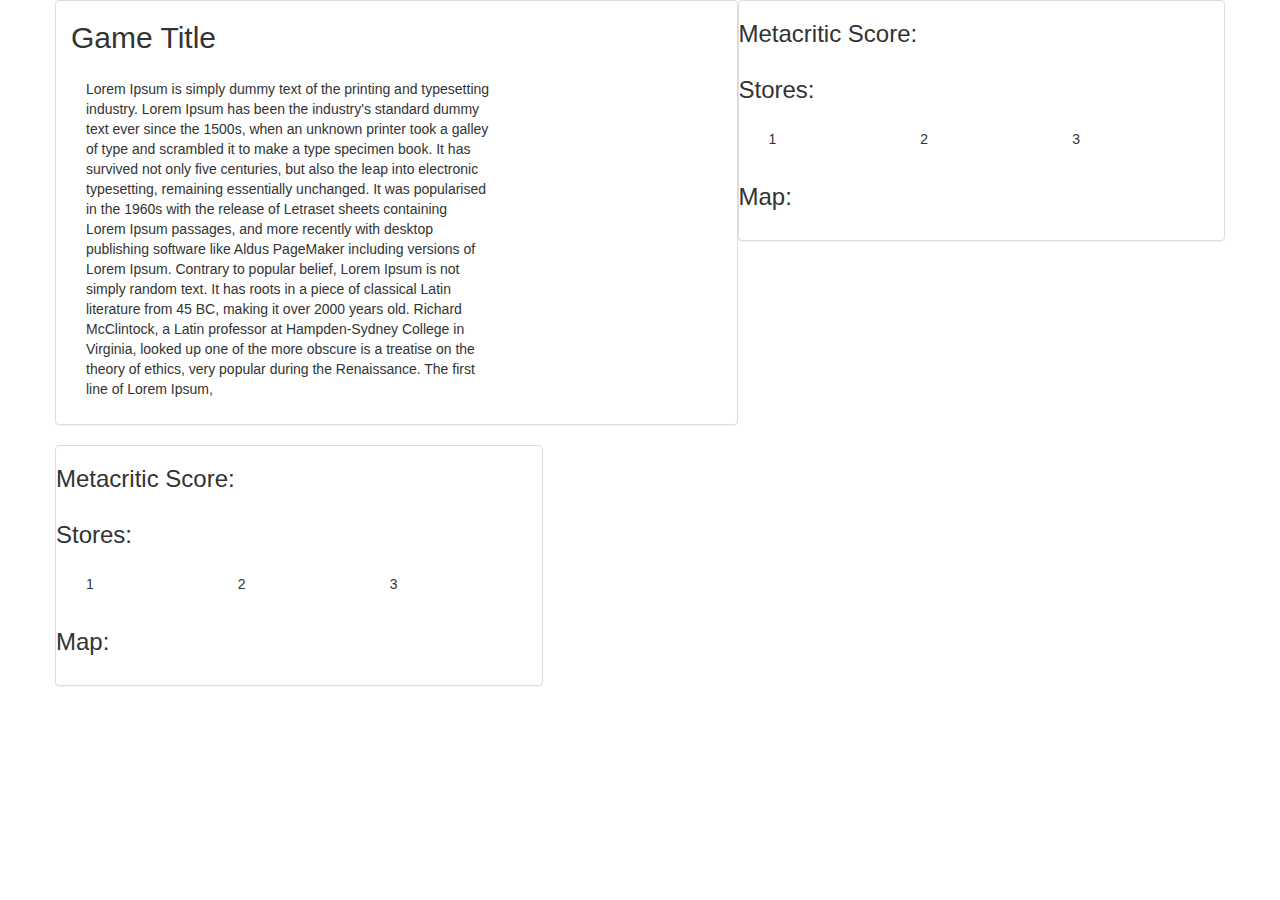
==== gameInfo.html @ 1e5939c0 "initial files" ====
<!DOCTYPE html>
<html lang="en-us">

<head>
    <meta charset="UTF-8">
    <meta name="viewport" content="width=device-width, initial-scale=1.0">
    <title>GameHub</title>
    <link rel="shortcut icon" href="assets/images/icon.png">    
    <!-- Bootstrap -->
    <link rel="stylesheet" href="https://maxcdn.bootstrapcdn.com/bootstrap/3.3.7/css/bootstrap.min.css">
    <!-- CSS -->
    <link rel="stylesheet" href="assets/css/style.css">
</head>

<body>
    <div class="container" id="main">
        <div class="row" id="header">

            <div class="panel panel-default col-lg-7">
                <h2 class="col-xl-12" id="title">Game Title</h2>
                <div class="panel-body row">
                    <p class="col-xs-8">
                        Lorem Ipsum is simply dummy text of the printing and typesetting industry. Lorem Ipsum has been the industry's standard dummy
                        text ever since the 1500s, when an unknown printer took a galley of type and scrambled it to make
                        a type specimen book. It has survived not only five centuries, but also the leap into electronic
                        typesetting, remaining essentially unchanged. It was popularised in the 1960s with the release of
                        Letraset sheets containing Lorem Ipsum passages, and more recently with desktop publishing software
                        like Aldus PageMaker including versions of Lorem Ipsum. Contrary to popular belief, Lorem Ipsum is
                        not simply random text. It has roots in a piece of classical Latin literature from 45 BC, making
                        it over 2000 years old. Richard McClintock, a Latin professor at Hampden-Sydney College in Virginia,
                        looked up one of the more obscure is a treatise on the theory of ethics, very popular during the
                        Renaissance. The first line of Lorem Ipsum,</p>
                    <img src="http://via.placeholder.com/200x300" class="col-md-4" alt="">

                </div>
            </div>
            <div class="panel panel-default col-lg-5">
                <div class="panel-header row">
                    <h3 class="col-xl-12">Metacritic Score:
                        <span id="score"></span>
                    </h3>
                </div>
                <div class="panel-header row">
                    <h3 class="col-xl-12">Stores:</h3>
                </div>
                <div class="panel-body row">
                    <div class="col-sm-4">1</div>
                    <div class="col-sm-4">2</div>
                    <div class="col-sm-4">3</div>
                </div>

                <div class="panel-header row">
                    <h3 class="col-xl-12">Map:</h3>
                    <img src="http://via.placeholder.com/400x200" class="col-xl-12" alt="">
                </div>
            </div>
        </div>
        <div class="row">
            <div class="panel panel-default col-lg-5">
                <div class="panel-header row">
                    <h3 class="col-xl-12">Metacritic Score:
                    </h3>
                </div>
                <div class="panel-header row">
                    <h3 class="col-xl-12">Stores:</h3>
                </div>
                <div class="panel-body row">
                    <div class="col-sm-4">1</div>
                    <div class="col-sm-4">2</div>
                    <div class="col-sm-4">3</div>
                </div>

                <div class="panel-header row">
                    <h3 class="col-xl-12">Map:</h3>
                    <img src="http://via.placeholder.com/400x200" class="col-xl-12" alt="">
                </div>
            </div>

        </div>
    </div>

    <!-- jQuery -->
    <script src="https://cdnjs.cloudflare.com/ajax/libs/jquery/3.2.1/jquery.min.js"></script>
    <!-- Javascript  -->
    <script src="assets/javascript/gameInfoPage.js"></script>
</body>

</html>
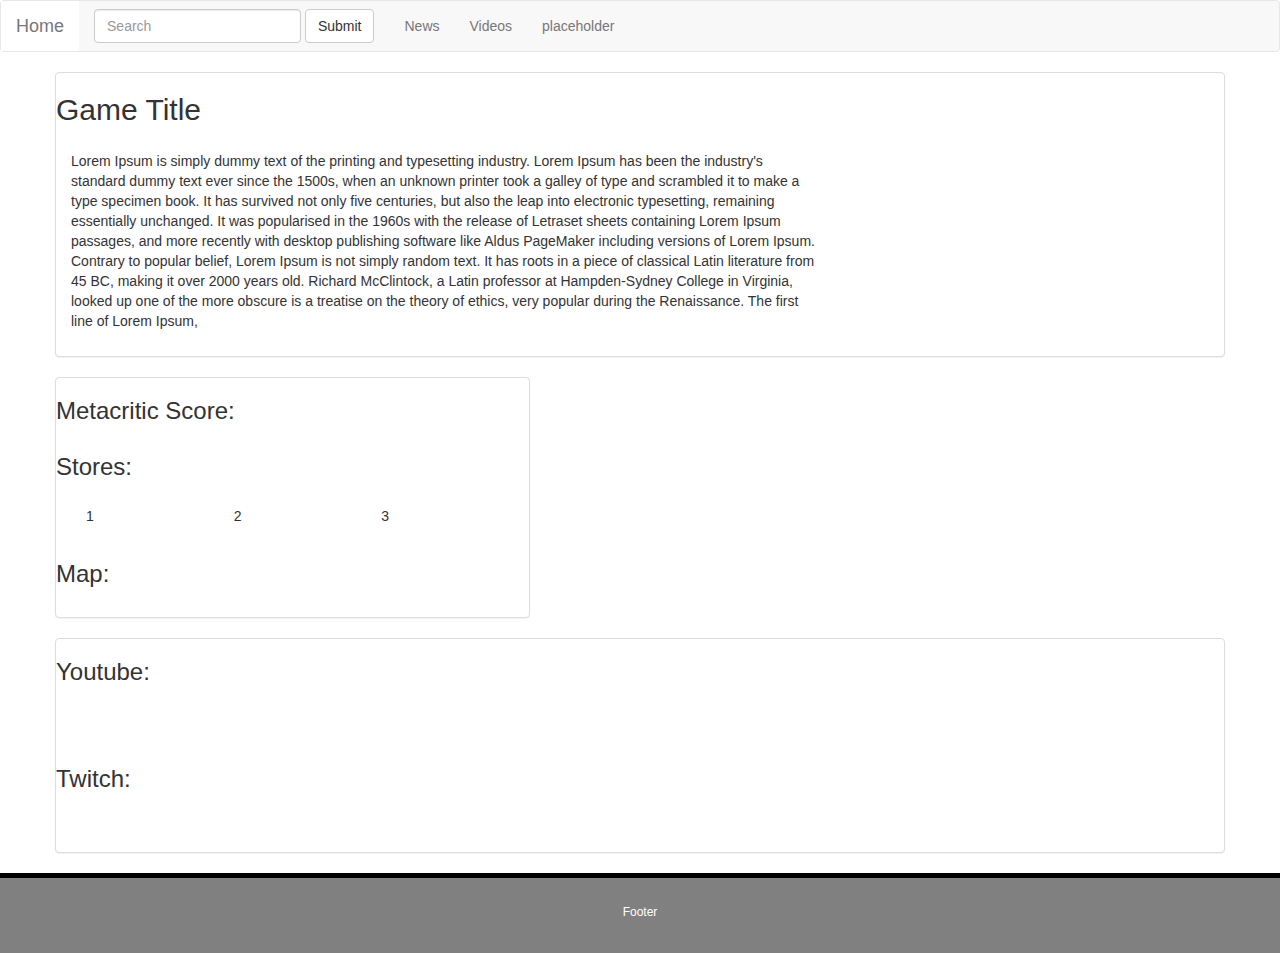
==== commit ff4d6116: "modified layout" ====
--- a/gameInfo.html
+++ b/gameInfo.html
@@ -5,84 +5,145 @@
     <meta charset="UTF-8">
     <meta name="viewport" content="width=device-width, initial-scale=1.0">
     <title>GameHub</title>
-    <link rel="shortcut icon" href="assets/images/icon.png">    
+    <link rel="shortcut icon" href="assets/images/icon.png">
     <!-- Bootstrap -->
     <link rel="stylesheet" href="https://maxcdn.bootstrapcdn.com/bootstrap/3.3.7/css/bootstrap.min.css">
     <!-- CSS -->
-    <link rel="stylesheet" href="assets/css/style.css">
+    <link rel="stylesheet" href="assets/css/gameInfo.css">
+    <!-- Firebase -->
+    <script src="https://www.gstatic.com/firebasejs/4.8.0/firebase.js"></script>
 </head>
 
 <body>
-    <div class="container" id="main">
-        <div class="row" id="header">
-
-            <div class="panel panel-default col-lg-7">
-                <h2 class="col-xl-12" id="title">Game Title</h2>
-                <div class="panel-body row">
-                    <p class="col-xs-8">
-                        Lorem Ipsum is simply dummy text of the printing and typesetting industry. Lorem Ipsum has been the industry's standard dummy
-                        text ever since the 1500s, when an unknown printer took a galley of type and scrambled it to make
-                        a type specimen book. It has survived not only five centuries, but also the leap into electronic
-                        typesetting, remaining essentially unchanged. It was popularised in the 1960s with the release of
-                        Letraset sheets containing Lorem Ipsum passages, and more recently with desktop publishing software
-                        like Aldus PageMaker including versions of Lorem Ipsum. Contrary to popular belief, Lorem Ipsum is
-                        not simply random text. It has roots in a piece of classical Latin literature from 45 BC, making
-                        it over 2000 years old. Richard McClintock, a Latin professor at Hampden-Sydney College in Virginia,
-                        looked up one of the more obscure is a treatise on the theory of ethics, very popular during the
-                        Renaissance. The first line of Lorem Ipsum,</p>
-                    <img src="http://via.placeholder.com/200x300" class="col-md-4" alt="">
-
+    <div>
+        <nav class="navbar navbar-default">
+            <div class="container-fluid">
+                <!-- Brand and toggle get grouped for better mobile display -->
+                <div class="navbar-header">
+                    <button type="button" class="navbar-toggle collapsed" data-toggle="collapse" data-target="#bs-example-navbar-collapse-1"
+                        aria-expanded="false">
+                        <span class="sr-only">Toggle navigation</span>
+                        <span class="icon-bar"></span>
+                        <span class="icon-bar"></span>
+                        <span class="icon-bar"></span>
+                    </button>
+                    <a class="navbar-brand btn-default" href="#">Home</a>
+                </div>
+                <form class="navbar-form navbar-left">
+                    <div class="form-group">
+                        <input type="text" class="form-control" placeholder="Search">
+                    </div>
+                    <button type="submit" class="btn btn-default">Submit</button>
+                </form>
+                <!-- Collect the nav links, forms, and other content for toggling -->
+                <div class="collapse navbar-collapse" id="bs-example-navbar-collapse-1">
+                    <ul class="nav navbar-nav">
+                        <li>
+                            <a href="#">News
+                                <span class="sr-only">(current)</span>
+                            </a>
+                        </li>
+                        <li>
+                            <a href="#">Videos</a>
+                        </li>
+                        <li>
+                            <a href="index.html">placeholder</a>
+                        </li>
+                        <li>
+                            <a href="#"></a>
+                        </li>
+                    </ul>
                 </div>
             </div>
-            <div class="panel panel-default col-lg-5">
+        </nav>
+    </div>
+    <div class="container" id="main">
+
+
+        <div class="row panel panel-default">
+            <h2 class="col-xl-12" id="title">Game Title</h2>
+            <div class="panel-body row">
+                <p class="col-xs-8">
+                    Lorem Ipsum is simply dummy text of the printing and typesetting industry. Lorem Ipsum has been the industry's standard dummy
+                    text ever since the 1500s, when an unknown printer took a galley of type and scrambled it to make a type
+                    specimen book. It has survived not only five centuries, but also the leap into electronic typesetting,
+                    remaining essentially unchanged. It was popularised in the 1960s with the release of Letraset sheets
+                    containing Lorem Ipsum passages, and more recently with desktop publishing software like Aldus PageMaker
+                    including versions of Lorem Ipsum. Contrary to popular belief, Lorem Ipsum is not simply random text.
+                    It has roots in a piece of classical Latin literature from 45 BC, making it over 2000 years old. Richard
+                    McClintock, a Latin professor at Hampden-Sydney College in Virginia, looked up one of the more obscure
+                    is a treatise on the theory of ethics, very popular during the Renaissance. The first line of Lorem Ipsum,</p>
+                <img src="http://via.placeholder.com/200x300" class="col-xs-4" alt="">
+
+            </div>
+        </div>
+        <div class="row panel panel-default col-lg-5">
+            <div class="panel-header row">
+                <h3>Metacritic Score:
+                    <span id="score"></span>
+                </h3>
+            </div>
+            <div class="panel-header row">
+                <h3>Stores:</h3>
+            </div>
+            <div class="panel-body row">
+                <div class="col-sm-4">1</div>
+                <div class="col-sm-4">2</div>
+                <div class="col-sm-4">3</div>
+            </div>
+
+            <div class="panel-header row">
+                <h3>Map:</h3>
+                <img src="http://via.placeholder.com/400x200" class="col-xl-12" alt="">
+            </div>
+        </div>
+        <div class="row">
+            <div class="panel panel-default col-lg-12">
                 <div class="panel-header row">
-                    <h3 class="col-xl-12">Metacritic Score:
-                        <span id="score"></span>
-                    </h3>
-                </div>
-                <div class="panel-header row">
-                    <h3 class="col-xl-12">Stores:</h3>
+                    <h3 class="col-xl-12">Youtube:</h3>
                 </div>
                 <div class="panel-body row">
-                    <div class="col-sm-4">1</div>
-                    <div class="col-sm-4">2</div>
-                    <div class="col-sm-4">3</div>
+                    <div class="col-sm-4">
+                        <img src="http://via.placeholder.com/200x250" class="col-xl-12" alt="">
+                    </div>
+                    <div class="col-sm-4">
+                        <img src="http://via.placeholder.com/200x250" class="col-xl-12" alt="">
+                    </div>
+                    <div class="col-sm-4">
+                        <img src="http://via.placeholder.com/200x250" class="col-xl-12" alt="">
+                    </div>
                 </div>
 
                 <div class="panel-header row">
-                    <h3 class="col-xl-12">Map:</h3>
-                    <img src="http://via.placeholder.com/400x200" class="col-xl-12" alt="">
+                    <h3 class="col-xl-12">Twitch:</h3>
+                </div>
+                <div class="panel-body row">
+                    <div class="col-sm-4">
+                        <img src="http://via.placeholder.com/200x250" class="col-xl-12" alt="">
+                    </div>
+                    <div class="col-sm-4">
+                        <img src="http://via.placeholder.com/200x250" class="col-xl-12" alt="">
+                    </div>
+                    <div class="col-sm-4">
+                        <img src="http://via.placeholder.com/200x250" class="col-xl-12" alt="">
+                    </div>
                 </div>
             </div>
         </div>
-        <div class="row">
-            <div class="panel panel-default col-lg-5">
-                <div class="panel-header row">
-                    <h3 class="col-xl-12">Metacritic Score:
-                    </h3>
-                </div>
-                <div class="panel-header row">
-                    <h3 class="col-xl-12">Stores:</h3>
-                </div>
-                <div class="panel-body row">
-                    <div class="col-sm-4">1</div>
-                    <div class="col-sm-4">2</div>
-                    <div class="col-sm-4">3</div>
-                </div>
 
-                <div class="panel-header row">
-                    <h3 class="col-xl-12">Map:</h3>
-                    <img src="http://via.placeholder.com/400x200" class="col-xl-12" alt="">
-                </div>
-            </div>
+    </div>
 
-        </div>
+    <div class="footer">
+        <div id="line"></div>
+        <h4>Footer</h4>
     </div>
 
     <!-- jQuery -->
     <script src="https://cdnjs.cloudflare.com/ajax/libs/jquery/3.2.1/jquery.min.js"></script>
     <!-- Javascript  -->
     <script src="assets/javascript/gameInfoPage.js"></script>
+    <!-- Bootstrap -->
+    <script src="https://maxcdn.bootstrapcdn.com/bootstrap/3.3.7/js/bootstrap.min.js"></script>
 </body>
 
 </html>--- a/assets/css/gameInfo.css
+++ b/assets/css/gameInfo.css
@@ -0,0 +1,28 @@
+.footer {
+    text-align: center;
+    text-decoration-color: white;
+    font-size: 25px;
+    background-color: grey;
+    width: 100%;
+    height: 80px;
+    position: bottom;
+    bottom: 0;
+    left: 0;
+    border-top: 5px;
+    border-bottom: 0px;
+    border-left: 0px;
+    border-right: 0px;
+    border-style: solid;
+    border-color: black;
+}
+
+img {
+    padding: 5px;
+}
+
+h4 {
+    text-align: center;
+    padding-top: 18px;
+    font-size: 12px;
+    color: white;
+}